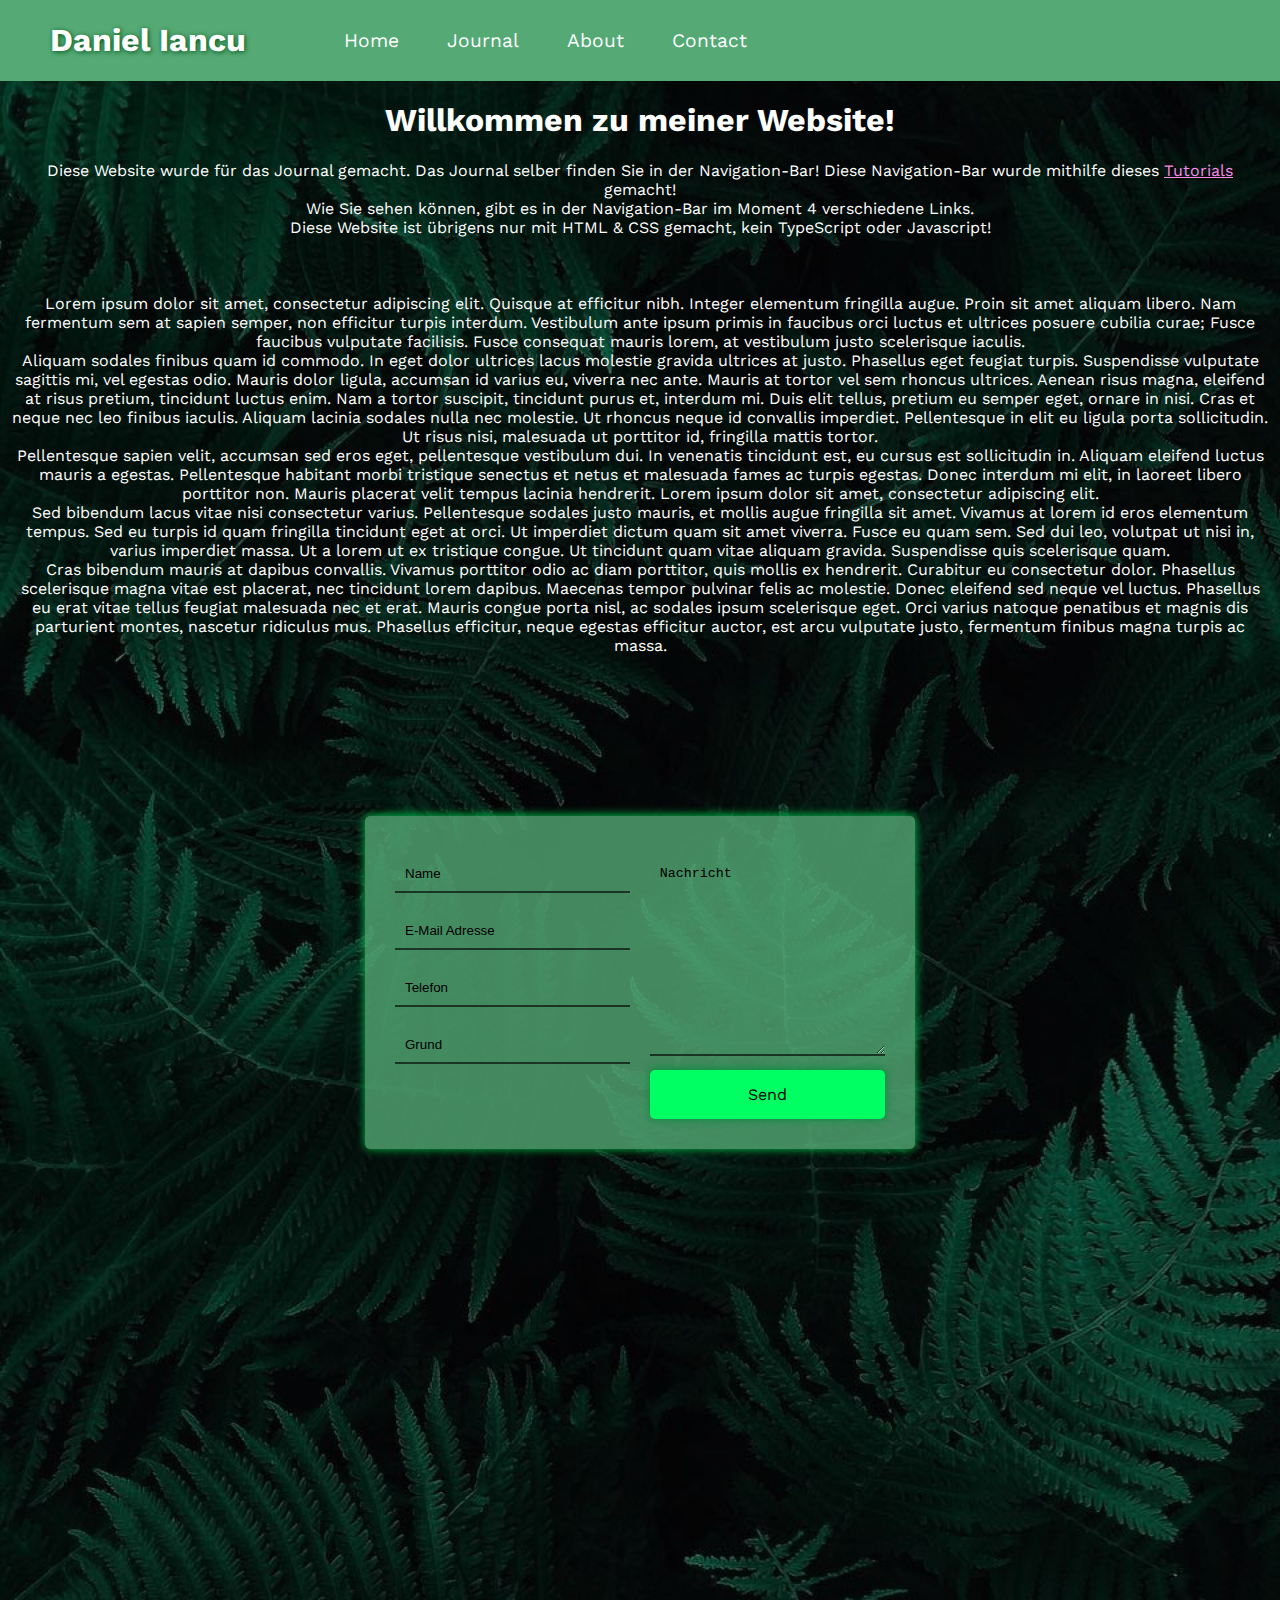
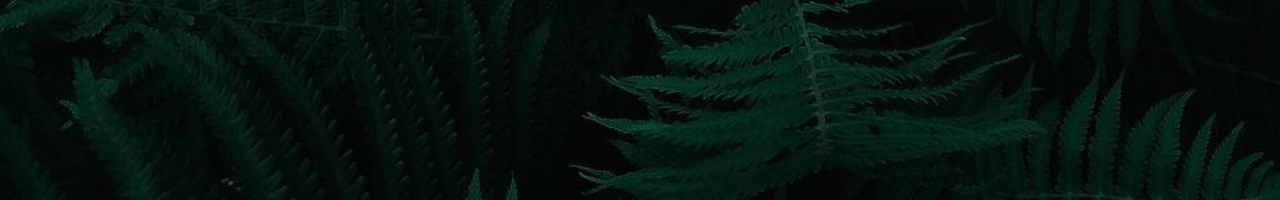
==== index.html @ 3cb5796c "Update" ====
<!DOCTYPE html>
<html>
    <style>
        @import url('https://fonts.googleapis.com/css?family=Work+Sans:300,600');

        :root {
            --background: rgb(84, 169, 117);
;
        }

        *, *::before, *::after {
            padding: 0;
            box-sizing: border-box;
            outline: none;
        }
        
        /* NavBar */
        body {
            margin: 0;
            background: #222;
            font-family: 'Work Sans', sans-serif;
            font-weight: 400;
        }

        .content {
            height: 200vh;
            background-image: url(background.jpg);
            background-color: rgba(51, 51, 51, 0.409);
            background-blend-mode: multiply;
            background-size: cover;
            display: grid;
        }

        h {
            color: white;
        }

        .writing { 
            margin-top: 80px;
            padding-left: 10px;
            padding-right: 10px;
            text-align: center;
            color: white;
        }

        .link {
            padding: 0, 0, 0, 0;
            color: rgb(250, 138, 231);
        }

        /* navigation style starts here */

        header {
            background: var(--background);
            text-align: center;
            position: fixed;
            z-index: 999;
            width: 100%;
        }

        .logo {
            color: white;
            text-shadow: 1px 1px 5px rgb(0, 86, 24);
            }

        .nav-toggle {
            display: none;
        }

        .nav-toggle-label {
            position: absolute;
            top: 0;
            left: 0;
            margin-left: 1em;
            height: 100%;
            display: flex;
            align-items: center;
        }

        .nav-toggle-label span,
        .nav-toggle-label span::before,
        .nav-toggle-label span::after {
            display: block;
            background: white;
            height: 2px;
            width: 2em;
            border-radius: 2px;
            position: relative;
        }

        .nav-toggle-label span::before,
        .nav-toggle-label span::after {
            content: '';
            position: absolute;
        }

        .nav-toggle-label span::before {
            bottom: 7px;
        }

        .nav-toggle-label span::after {
            top: 7px;
        }

        nav {
            position: absolute;
            text-align: left;
            top: 100%;
            left: 0;
            background: var(--background);
            width: 100%;
            transform: scale(1, 0);
            transform-origin: top;
            transition: transform 400ms ease-in-out;
        }

        nav ul {
            margin: 0;
            padding: 0;
            list-style: none;
        }

        nav li {
            margin-bottom: 1em;
            margin-left: 1em;
        }

        nav a {
            color: white;
            text-decoration: none;
            font-size: 1.2rem;
            opacity: 0;
            transition: opacity 150ms ease-in-out;
        }

        nav a:hover {
            color: black;
        }

        .nav-toggle:checked ~ nav{
            transform: scale(1, 1);
        }

        .nav-toggle:checked ~ nav a {
            opacity: 1;
            transition: opacity 250ms ease-in-out 200ms;
        }

        @media screen and (min-width: 800px) {
            .nav-toggle-label {
                display: none;
            }

            header {
                display: grid;
                grid-template-columns: 1fr auto minmax(600px, 3fr) 1fr;
            }

            .logo {
                white-space: nowrap;
                padding-left: 50px;
                padding-right: 50px;
                color: white;
                text-shadow: 1px 1px 5px rgb(0, 86, 24);
            }

            nav {
                all: unset;
                grid-column: 2 / 3;
                display: flex;
                justify-content: flex-end;
                align-items: center;
            }

            nav ul {
                display: flex;
            }

            nav li {
                margin-left: 3em;
                margin-bottom: 0;
            }

            nav a {
                opacity: 1;
                position: relative;
            }

            nav a::before {
                content: '';
                display: block;
                height: 5px;
                background: black;
                position: absolute;
                top: -.75em;
                left: 0;
                right: 0;
                transform: scale(0, 1);
                transition: transform ease-in-out 250ms;
            }

            nav a:hover::before {
                transform: scale(1, 1);
            }
        }

        /* Contact Form */

        .wrapper {
            position: flex;
            margin-top: 150px;
            transform: translateY(-50%);
            width: 100%;
            padding: 0 20%;
        }

        .contact-form {
            max-width: 550px;
            margin: 0 auto;
            background-color: rgba(84, 169, 117, 0.8);
            padding: 30px;
            border-radius: 5px;
            display: flex;
            box-shadow: 0 0 10px rgb(0, 195, 75);
        }

        .input-fields {
            display: flex;
            flex-direction: column;
            margin-right: 4%;
        }

        .input-fields,
        .msg {
            width: 48%;
        }

        .input-fields .input,
        .msg textarea {
            margin: 10px 0;
            background: transparent;
            border: 0;
            border-bottom: 2px solid rgba(0, 0, 0, 0.616);
            padding: 10px;
            color: rgba(0, 0, 0, 0.616);
            width: 100%;
        }

        .msg textarea {
            height: 200px;
        }

        ::placeholder {
            color: black;
        }

        .btn {
            background:rgb(0, 255, 98);
            text-align: center;
            padding: 15px;
            border-radius: 5px;
            color: black;
            cursor: pointer;
            box-shadow: 0 0 10px rgb(0, 141, 54);
        }

        @media screen and (max-width: 600px) {
            .contact-form {
                flex-direction: column;
            }

            .msg textarea {
                height: 80px;
            }

            .input-fields,
            .msg {
                width: 100%;
            }
        }

    </style>

    <header id="start">
        <h1 class="logo">Daniel Iancu</h1>
        <input type="checkbox" id="nav-toggle" class="nav-toggle">
        <nav>
            <ul>
                <li><a href="#start">Home</a></li>
                <li><a href="journal.html">Journal</a></li>
                <li><a href="about.html">About</a></li>
                <li><a href="#contact">Contact</a></li>
            </ul>
        </nav>
        <label for="nav-toggle" class="nav-toggle-label">
            <span></span>
        </label>
    </header>
    <main>
        <div class="content">
            <div class="writing">
                <h1>Willkommen zu meiner Website!</h1>
                <p>
                    Diese Website wurde für das Journal gemacht.
                    Das Journal selber finden Sie in der Navigation-Bar!
                    Diese Navigation-Bar wurde mithilfe dieses
                    <a href="https://www.youtube.com/watch?v=8QKOaTYvYUA&t" class="link" target="_blank"><span>Tutorials</span></a>
                    gemacht! <br>
                    Wie Sie sehen können, gibt es in der Navigation-Bar im Moment 4 verschiedene Links. <br>
                    Diese Website ist übrigens nur mit HTML & CSS gemacht, kein TypeScript oder Javascript! <br> <br> <br> <br>
                    Lorem ipsum dolor sit amet, consectetur adipiscing elit. Quisque at efficitur nibh. Integer elementum fringilla augue. Proin sit amet aliquam libero. Nam fermentum sem at sapien semper, non efficitur turpis interdum. Vestibulum ante ipsum primis in faucibus orci luctus et ultrices posuere cubilia curae; Fusce faucibus vulputate facilisis. Fusce consequat mauris lorem, at vestibulum justo scelerisque iaculis. <br>
                    Aliquam sodales finibus quam id commodo. In eget dolor ultrices lacus molestie gravida ultrices at justo. Phasellus eget feugiat turpis. Suspendisse vulputate sagittis mi, vel egestas odio. Mauris dolor ligula, accumsan id varius eu, viverra nec ante. Mauris at tortor vel sem rhoncus ultrices. Aenean risus magna, eleifend at risus pretium, tincidunt luctus enim. Nam a tortor suscipit, tincidunt purus et, interdum mi. Duis elit tellus, pretium eu semper eget, ornare in nisi. Cras et neque nec leo finibus iaculis. Aliquam lacinia sodales nulla nec molestie. Ut rhoncus neque id convallis imperdiet. Pellentesque in elit eu ligula porta sollicitudin. Ut risus nisi, malesuada ut porttitor id, fringilla mattis tortor. <br>
                    Pellentesque sapien velit, accumsan sed eros eget, pellentesque vestibulum dui. In venenatis tincidunt est, eu cursus est sollicitudin in. Aliquam eleifend luctus mauris a egestas. Pellentesque habitant morbi tristique senectus et netus et malesuada fames ac turpis egestas. Donec interdum mi elit, in laoreet libero porttitor non. Mauris placerat velit tempus lacinia hendrerit. Lorem ipsum dolor sit amet, consectetur adipiscing elit. <br>
                    Sed bibendum lacus vitae nisi consectetur varius. Pellentesque sodales justo mauris, et mollis augue fringilla sit amet. Vivamus at lorem id eros elementum tempus. Sed eu turpis id quam fringilla tincidunt eget at orci. Ut imperdiet dictum quam sit amet viverra. Fusce eu quam sem. Sed dui leo, volutpat ut nisi in, varius imperdiet massa. Ut a lorem ut ex tristique congue. Ut tincidunt quam vitae aliquam gravida. Suspendisse quis scelerisque quam. <br>
                    Cras bibendum mauris at dapibus convallis. Vivamus porttitor odio ac diam porttitor, quis mollis ex hendrerit. Curabitur eu consectetur dolor. Phasellus scelerisque magna vitae est placerat, nec tincidunt lorem dapibus. Maecenas tempor pulvinar felis ac molestie. Donec eleifend sed neque vel luctus. Phasellus eu erat vitae tellus feugiat malesuada nec et erat. Mauris congue porta nisl, ac sodales ipsum scelerisque eget. Orci varius natoque penatibus et magnis dis parturient montes, nascetur ridiculus mus. Phasellus efficitur, neque egestas efficitur auctor, est arcu vulputate justo, fermentum finibus magna turpis ac massa. <br>
                </p>
            </div>
            <div class="wrapper">
                <div class="contact-form" id="contact">
                    <div class="input-fields">
                        <input type="text" class="input" placeholder="Name">
                        <input type="text" class="input" placeholder="E-Mail Adresse">
                        <input type="text" class="input" placeholder="Telefon">
                        <input type="text" class="input" placeholder="Grund">
                    </div>
                    <div class="msg">
                        <textarea placeholder="Nachricht"></textarea>
                        <div class="btn">Send</div>
                    </div>
                </div>
            </div>
        </div>
    </main>
</html>
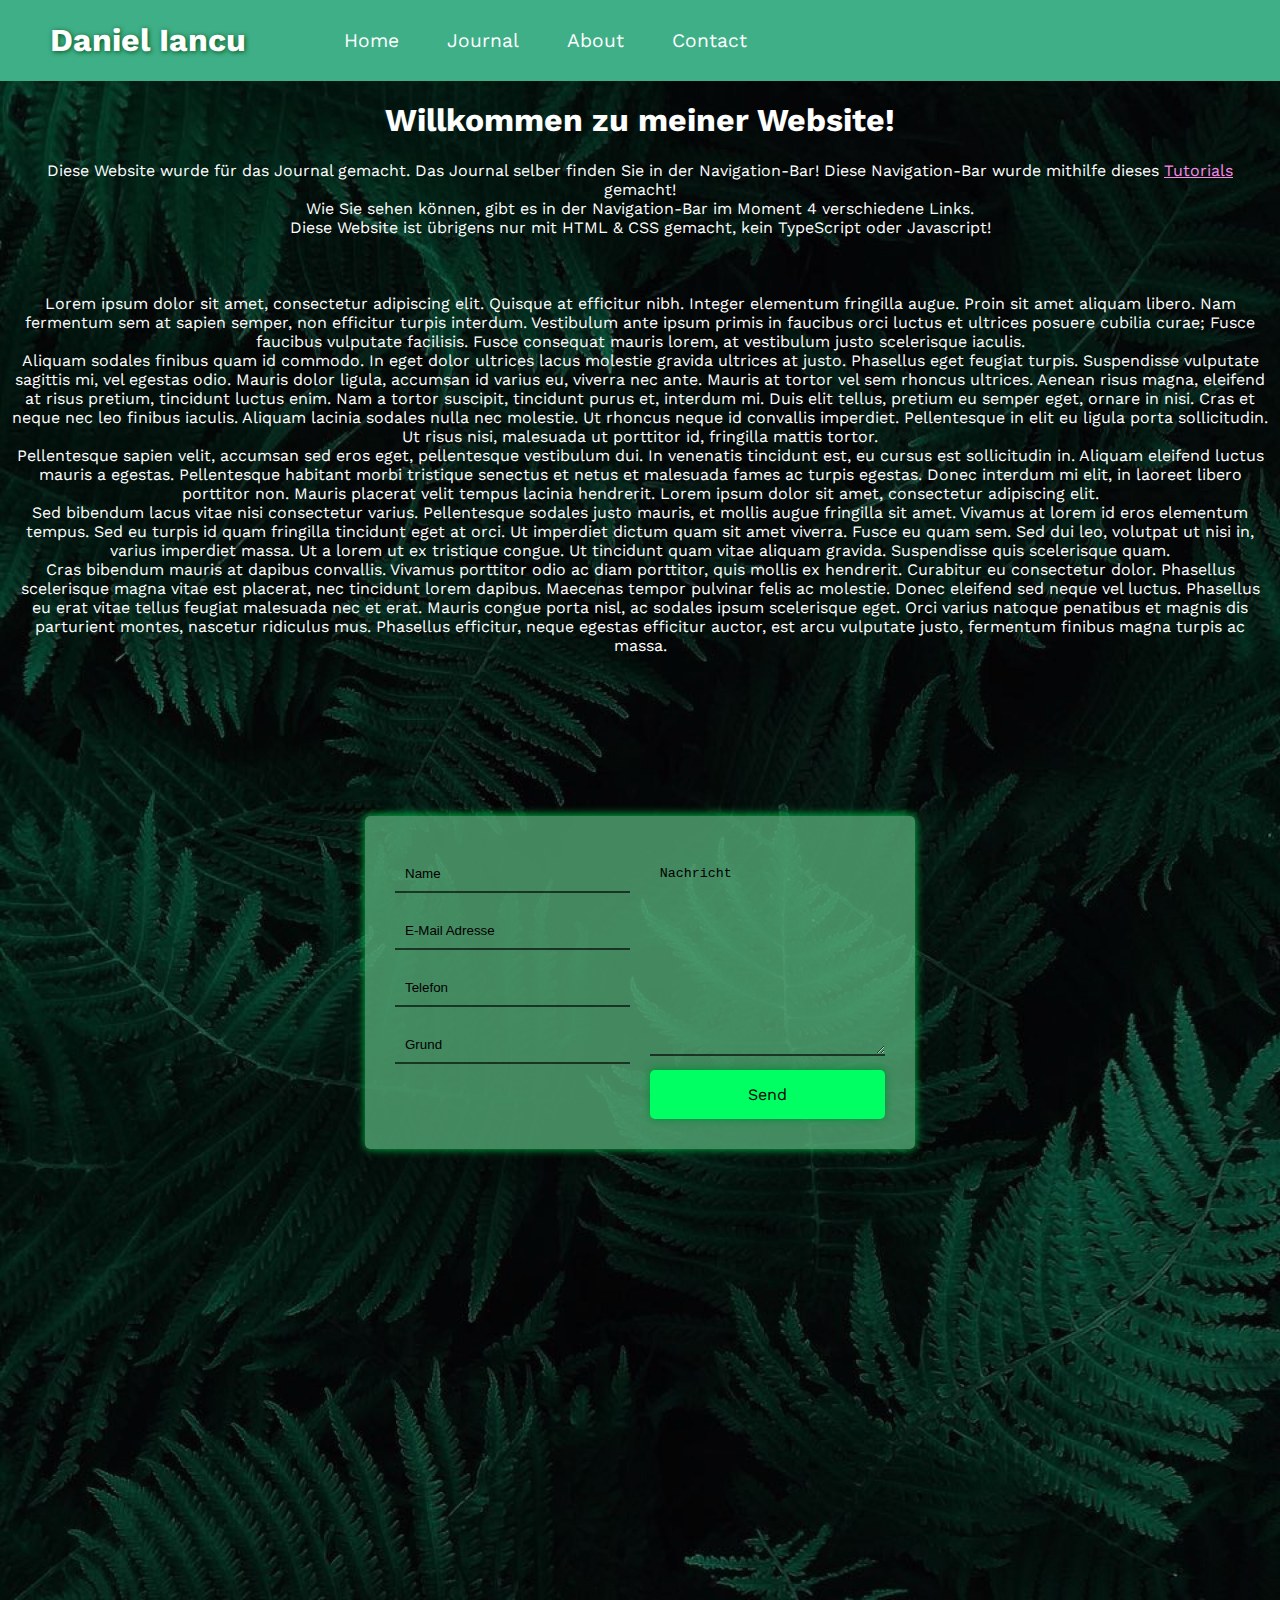
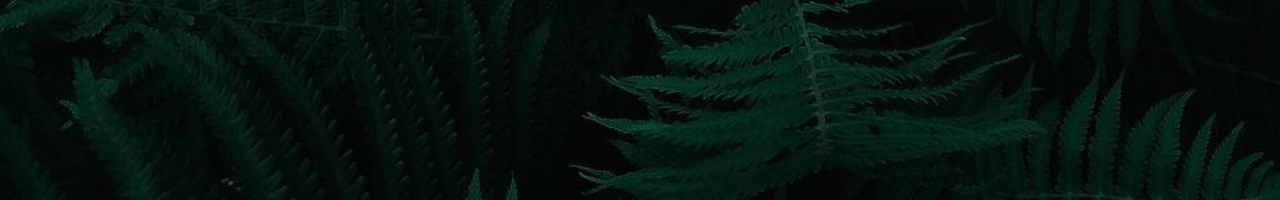
==== commit 562583e5: "Update" ====
--- a/index.html
+++ b/index.html
@@ -4,7 +4,7 @@
         @import url('https://fonts.googleapis.com/css?family=Work+Sans:300,600');
 
         :root {
-            --background: rgb(84, 169, 117);
+            --background: rgb(63, 175, 136);
 ;
         }
 
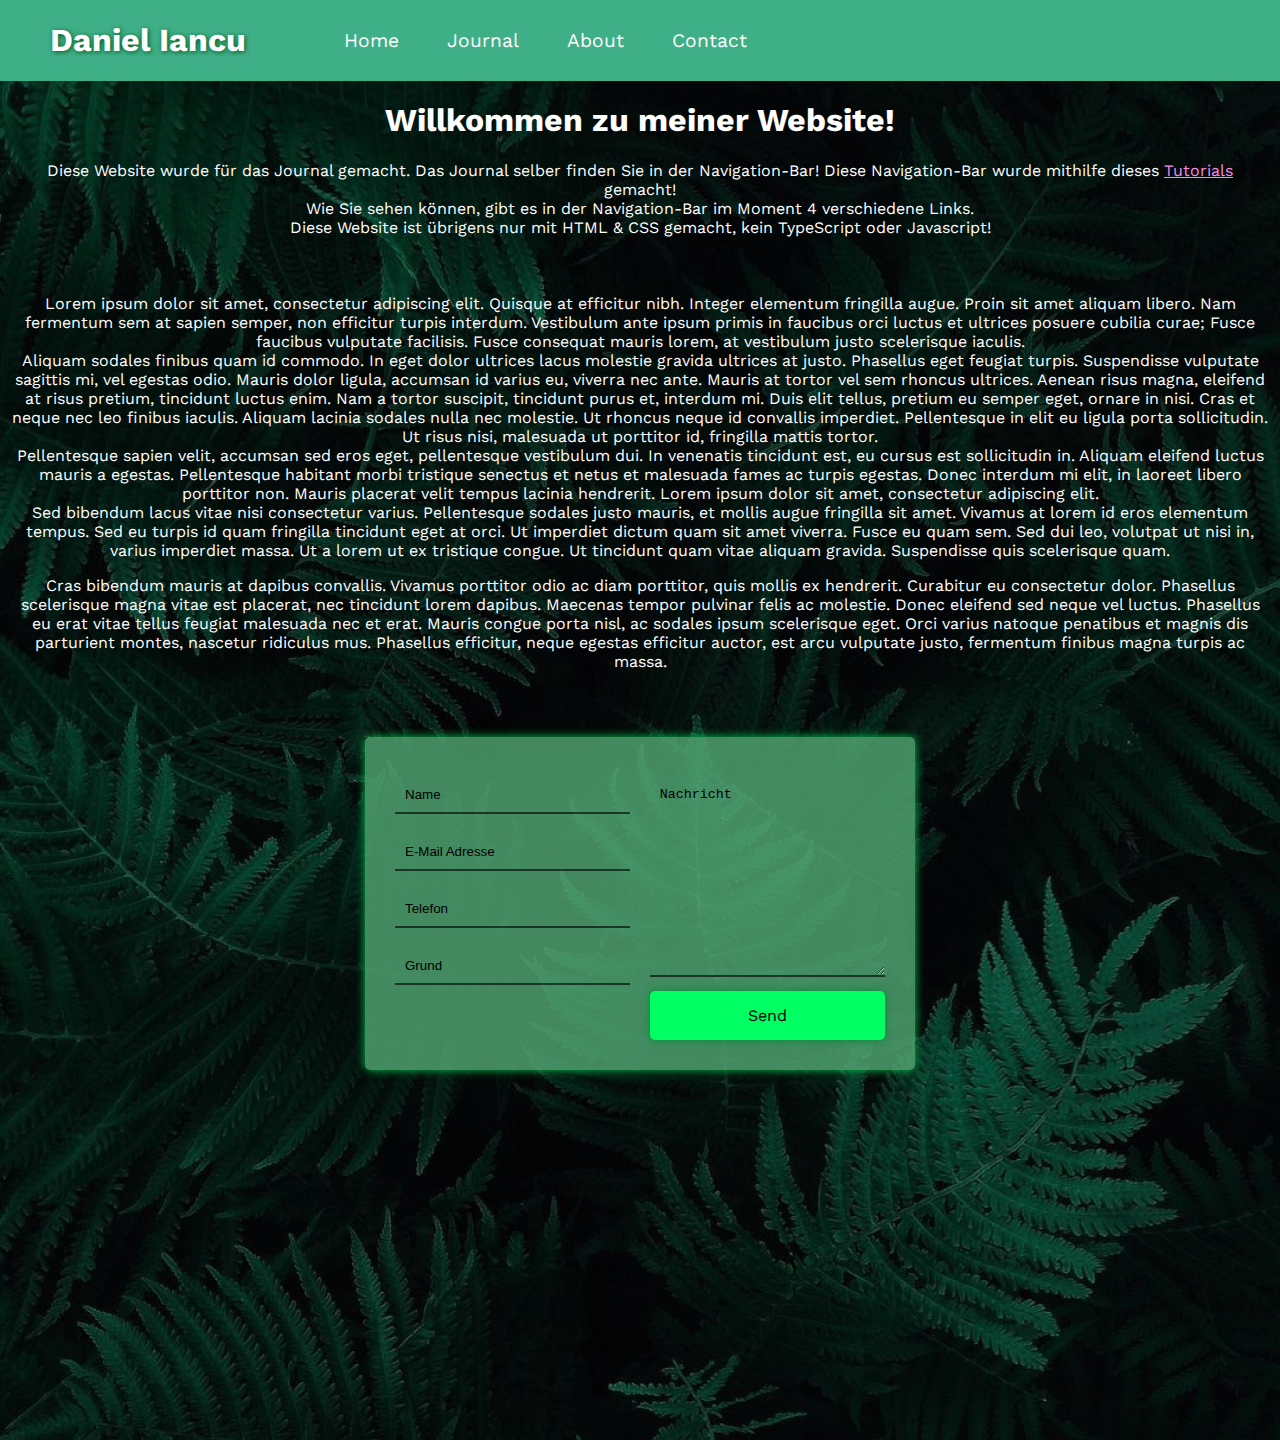
==== commit 9affe1c2: "Update" ====
--- a/index.html
+++ b/index.html
@@ -23,12 +23,13 @@
         }
 
         .content {
-            height: 200vh;
+            height: 160vh;
             background-image: url(background.jpg);
             background-color: rgba(51, 51, 51, 0.409);
             background-blend-mode: multiply;
             background-size: cover;
-            display: grid;
+            display: flex;
+            flex-direction: column;
         }
 
         h {
@@ -208,9 +209,8 @@
 
         .wrapper {
             position: flex;
-            margin-top: 150px;
-            transform: translateY(-50%);
             width: 100%;
+            margin-top: 50px;
             padding: 0 20%;
         }
 
@@ -312,11 +312,12 @@
                     Aliquam sodales finibus quam id commodo. In eget dolor ultrices lacus molestie gravida ultrices at justo. Phasellus eget feugiat turpis. Suspendisse vulputate sagittis mi, vel egestas odio. Mauris dolor ligula, accumsan id varius eu, viverra nec ante. Mauris at tortor vel sem rhoncus ultrices. Aenean risus magna, eleifend at risus pretium, tincidunt luctus enim. Nam a tortor suscipit, tincidunt purus et, interdum mi. Duis elit tellus, pretium eu semper eget, ornare in nisi. Cras et neque nec leo finibus iaculis. Aliquam lacinia sodales nulla nec molestie. Ut rhoncus neque id convallis imperdiet. Pellentesque in elit eu ligula porta sollicitudin. Ut risus nisi, malesuada ut porttitor id, fringilla mattis tortor. <br>
                     Pellentesque sapien velit, accumsan sed eros eget, pellentesque vestibulum dui. In venenatis tincidunt est, eu cursus est sollicitudin in. Aliquam eleifend luctus mauris a egestas. Pellentesque habitant morbi tristique senectus et netus et malesuada fames ac turpis egestas. Donec interdum mi elit, in laoreet libero porttitor non. Mauris placerat velit tempus lacinia hendrerit. Lorem ipsum dolor sit amet, consectetur adipiscing elit. <br>
                     Sed bibendum lacus vitae nisi consectetur varius. Pellentesque sodales justo mauris, et mollis augue fringilla sit amet. Vivamus at lorem id eros elementum tempus. Sed eu turpis id quam fringilla tincidunt eget at orci. Ut imperdiet dictum quam sit amet viverra. Fusce eu quam sem. Sed dui leo, volutpat ut nisi in, varius imperdiet massa. Ut a lorem ut ex tristique congue. Ut tincidunt quam vitae aliquam gravida. Suspendisse quis scelerisque quam. <br>
+                    <div id="contact"></div>
                     Cras bibendum mauris at dapibus convallis. Vivamus porttitor odio ac diam porttitor, quis mollis ex hendrerit. Curabitur eu consectetur dolor. Phasellus scelerisque magna vitae est placerat, nec tincidunt lorem dapibus. Maecenas tempor pulvinar felis ac molestie. Donec eleifend sed neque vel luctus. Phasellus eu erat vitae tellus feugiat malesuada nec et erat. Mauris congue porta nisl, ac sodales ipsum scelerisque eget. Orci varius natoque penatibus et magnis dis parturient montes, nascetur ridiculus mus. Phasellus efficitur, neque egestas efficitur auctor, est arcu vulputate justo, fermentum finibus magna turpis ac massa. <br>
                 </p>
             </div>
             <div class="wrapper">
-                <div class="contact-form" id="contact">
+                <div class="contact-form">
                     <div class="input-fields">
                         <input type="text" class="input" placeholder="Name">
                         <input type="text" class="input" placeholder="E-Mail Adresse">
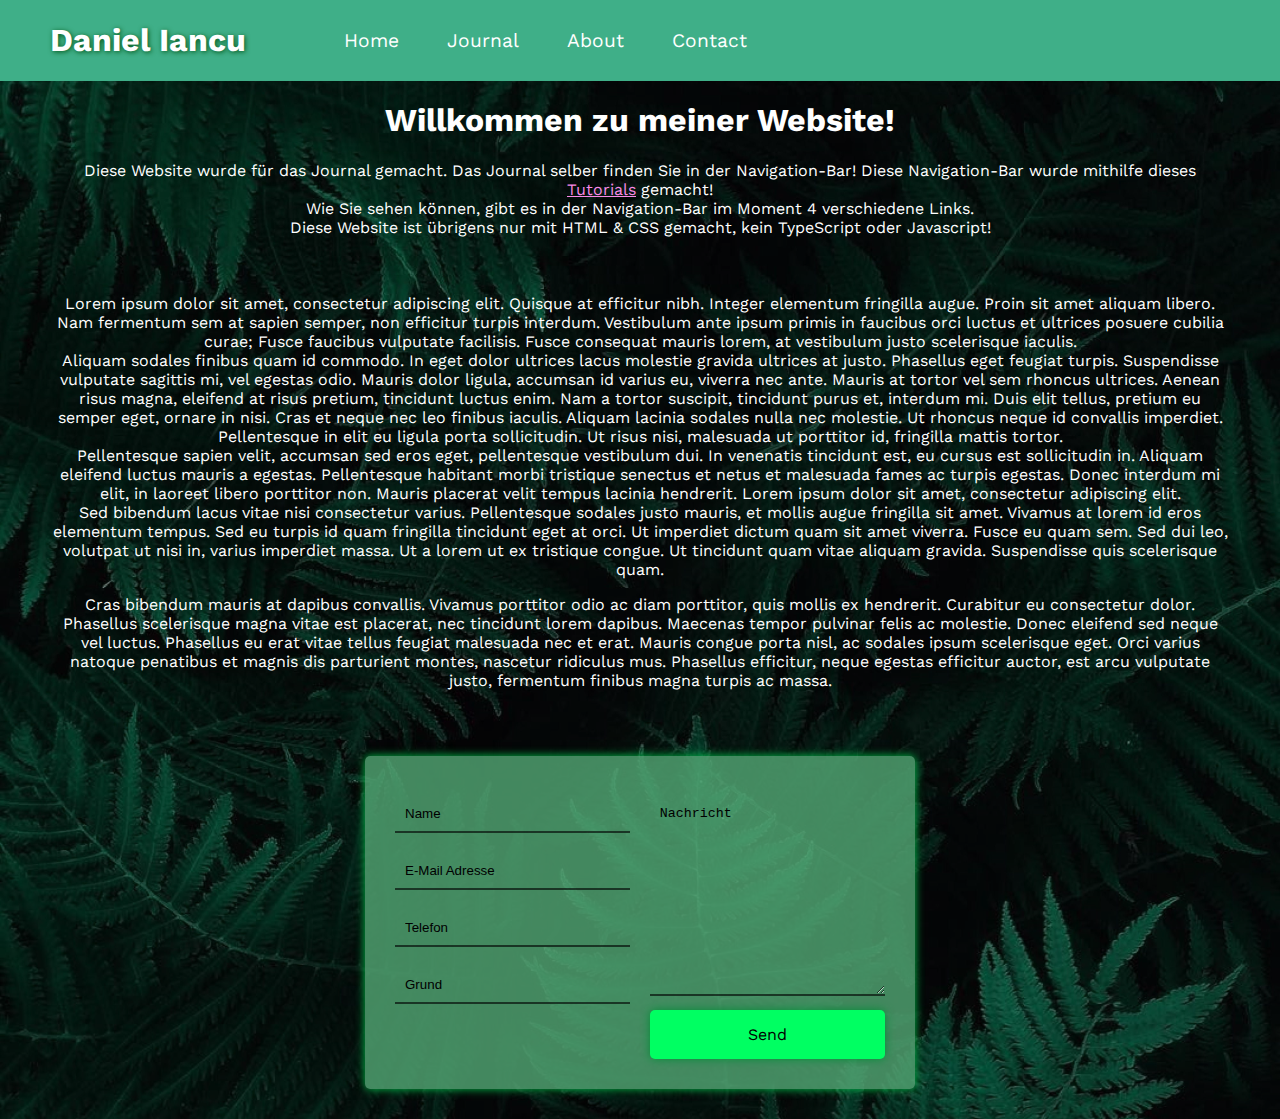
==== commit aefc20d2: "BIG UPDATE" ====
--- a/index.html
+++ b/index.html
@@ -1,287 +1,8 @@
 <!DOCTYPE html>
 <html>
-    <style>
-        @import url('https://fonts.googleapis.com/css?family=Work+Sans:300,600');
+    <link rel="stylesheet" href="styles.css">
 
-        :root {
-            --background: rgb(63, 175, 136);
-;
-        }
-
-        *, *::before, *::after {
-            padding: 0;
-            box-sizing: border-box;
-            outline: none;
-        }
-        
-        /* NavBar */
-        body {
-            margin: 0;
-            background: #222;
-            font-family: 'Work Sans', sans-serif;
-            font-weight: 400;
-        }
-
-        .content {
-            height: 160vh;
-            background-image: url(background.jpg);
-            background-color: rgba(51, 51, 51, 0.409);
-            background-blend-mode: multiply;
-            background-size: cover;
-            display: flex;
-            flex-direction: column;
-        }
-
-        h {
-            color: white;
-        }
-
-        .writing { 
-            margin-top: 80px;
-            padding-left: 10px;
-            padding-right: 10px;
-            text-align: center;
-            color: white;
-        }
-
-        .link {
-            padding: 0, 0, 0, 0;
-            color: rgb(250, 138, 231);
-        }
-
-        /* navigation style starts here */
-
-        header {
-            background: var(--background);
-            text-align: center;
-            position: fixed;
-            z-index: 999;
-            width: 100%;
-        }
-
-        .logo {
-            color: white;
-            text-shadow: 1px 1px 5px rgb(0, 86, 24);
-            }
-
-        .nav-toggle {
-            display: none;
-        }
-
-        .nav-toggle-label {
-            position: absolute;
-            top: 0;
-            left: 0;
-            margin-left: 1em;
-            height: 100%;
-            display: flex;
-            align-items: center;
-        }
-
-        .nav-toggle-label span,
-        .nav-toggle-label span::before,
-        .nav-toggle-label span::after {
-            display: block;
-            background: white;
-            height: 2px;
-            width: 2em;
-            border-radius: 2px;
-            position: relative;
-        }
-
-        .nav-toggle-label span::before,
-        .nav-toggle-label span::after {
-            content: '';
-            position: absolute;
-        }
-
-        .nav-toggle-label span::before {
-            bottom: 7px;
-        }
-
-        .nav-toggle-label span::after {
-            top: 7px;
-        }
-
-        nav {
-            position: absolute;
-            text-align: left;
-            top: 100%;
-            left: 0;
-            background: var(--background);
-            width: 100%;
-            transform: scale(1, 0);
-            transform-origin: top;
-            transition: transform 400ms ease-in-out;
-        }
-
-        nav ul {
-            margin: 0;
-            padding: 0;
-            list-style: none;
-        }
-
-        nav li {
-            margin-bottom: 1em;
-            margin-left: 1em;
-        }
-
-        nav a {
-            color: white;
-            text-decoration: none;
-            font-size: 1.2rem;
-            opacity: 0;
-            transition: opacity 150ms ease-in-out;
-        }
-
-        nav a:hover {
-            color: black;
-        }
-
-        .nav-toggle:checked ~ nav{
-            transform: scale(1, 1);
-        }
-
-        .nav-toggle:checked ~ nav a {
-            opacity: 1;
-            transition: opacity 250ms ease-in-out 200ms;
-        }
-
-        @media screen and (min-width: 800px) {
-            .nav-toggle-label {
-                display: none;
-            }
-
-            header {
-                display: grid;
-                grid-template-columns: 1fr auto minmax(600px, 3fr) 1fr;
-            }
-
-            .logo {
-                white-space: nowrap;
-                padding-left: 50px;
-                padding-right: 50px;
-                color: white;
-                text-shadow: 1px 1px 5px rgb(0, 86, 24);
-            }
-
-            nav {
-                all: unset;
-                grid-column: 2 / 3;
-                display: flex;
-                justify-content: flex-end;
-                align-items: center;
-            }
-
-            nav ul {
-                display: flex;
-            }
-
-            nav li {
-                margin-left: 3em;
-                margin-bottom: 0;
-            }
-
-            nav a {
-                opacity: 1;
-                position: relative;
-            }
-
-            nav a::before {
-                content: '';
-                display: block;
-                height: 5px;
-                background: black;
-                position: absolute;
-                top: -.75em;
-                left: 0;
-                right: 0;
-                transform: scale(0, 1);
-                transition: transform ease-in-out 250ms;
-            }
-
-            nav a:hover::before {
-                transform: scale(1, 1);
-            }
-        }
-
-        /* Contact Form */
-
-        .wrapper {
-            position: flex;
-            width: 100%;
-            margin-top: 50px;
-            padding: 0 20%;
-        }
-
-        .contact-form {
-            max-width: 550px;
-            margin: 0 auto;
-            background-color: rgba(84, 169, 117, 0.8);
-            padding: 30px;
-            border-radius: 5px;
-            display: flex;
-            box-shadow: 0 0 10px rgb(0, 195, 75);
-        }
-
-        .input-fields {
-            display: flex;
-            flex-direction: column;
-            margin-right: 4%;
-        }
-
-        .input-fields,
-        .msg {
-            width: 48%;
-        }
-
-        .input-fields .input,
-        .msg textarea {
-            margin: 10px 0;
-            background: transparent;
-            border: 0;
-            border-bottom: 2px solid rgba(0, 0, 0, 0.616);
-            padding: 10px;
-            color: rgba(0, 0, 0, 0.616);
-            width: 100%;
-        }
-
-        .msg textarea {
-            height: 200px;
-        }
-
-        ::placeholder {
-            color: black;
-        }
-
-        .btn {
-            background:rgb(0, 255, 98);
-            text-align: center;
-            padding: 15px;
-            border-radius: 5px;
-            color: black;
-            cursor: pointer;
-            box-shadow: 0 0 10px rgb(0, 141, 54);
-        }
-
-        @media screen and (max-width: 600px) {
-            .contact-form {
-                flex-direction: column;
-            }
-
-            .msg textarea {
-                height: 80px;
-            }
-
-            .input-fields,
-            .msg {
-                width: 100%;
-            }
-        }
-
-    </style>
-
-    <header id="start">
+    <header>
         <h1 class="logo">Daniel Iancu</h1>
         <input type="checkbox" id="nav-toggle" class="nav-toggle">
         <nav>
@@ -296,7 +17,7 @@
             <span></span>
         </label>
     </header>
-    <main>
+    <main id="start">
         <div class="content">
             <div class="writing">
                 <h1>Willkommen zu meiner Website!</h1>
@@ -330,6 +51,9 @@
                     </div>
                 </div>
             </div>
+            <footer>
+                <div class="footer"></div>
+            </footer>
         </div>
     </main>
 </html>--- a/styles.css
+++ b/styles.css
@@ -0,0 +1,285 @@
+@import url('https://fonts.googleapis.com/css?family=Work+Sans:300,600');
+
+:root {
+    --background: rgb(63, 175, 136);
+;
+}
+
+*, *::before, *::after {
+    padding: 0;
+    box-sizing: border-box;
+    outline: none;
+}
+
+.footer {
+    color: black;
+    height: 30px;
+    width: 100%;
+}
+
+.date {
+  text-decoration: underline !important;
+}
+
+/* NavBar */
+body {
+    margin: 0;
+    background: #222;
+    font-family: 'Work Sans', sans-serif;
+    font-weight: 400;
+}
+
+.content {
+    background-image: url(background.jpg);
+    background-color: rgba(51, 51, 51, 0.409);
+    background-blend-mode: multiply;
+    background-size: cover;
+    display: flex;
+    flex-direction: column;
+}
+
+h {
+    color: white;
+}
+
+.writing { 
+    margin-top: 80px;
+    padding-left: 50px;
+    padding-right: 50px;
+    text-align: center;
+    color: white;
+}
+
+.link {
+    padding: 0, 0, 0, 0;
+    color: rgb(250, 138, 231);
+}
+
+/* navigation style starts here */
+
+header {
+    background: var(--background);
+    text-align: center;
+    position: fixed;
+    z-index: 999;
+    width: 100%;
+}
+
+.logo {
+    color: white;
+    text-shadow: 1px 1px 5px rgb(0, 86, 24);
+    }
+
+.nav-toggle {
+    display: none;
+}
+
+.nav-toggle-label {
+    position: absolute;
+    top: 0;
+    left: 0;
+    margin-left: 1em;
+    height: 100%;
+    display: flex;
+    align-items: center;
+}
+
+.nav-toggle-label span,
+.nav-toggle-label span::before,
+.nav-toggle-label span::after {
+    display: block;
+    background: white;
+    height: 2px;
+    width: 2em;
+    border-radius: 2px;
+    position: relative;
+}
+
+.nav-toggle-label span::before,
+.nav-toggle-label span::after {
+    content: '';
+    position: absolute;
+}
+
+.nav-toggle-label span::before {
+    bottom: 7px;
+}
+
+.nav-toggle-label span::after {
+    top: 7px;
+}
+
+nav {
+    position: absolute;
+    text-align: left;
+    top: 100%;
+    left: 0;
+    background: var(--background);
+    width: 100%;
+    transform: scale(1, 0);
+    transform-origin: top;
+    transition: transform 400ms ease-in-out;
+}
+
+nav ul {
+    margin: 0;
+    padding: 0;
+    list-style: none;
+}
+
+nav li {
+    margin-bottom: 1em;
+    margin-left: 1em;
+}
+
+nav a {
+    color: white;
+    text-decoration: none;
+    font-size: 1.2rem;
+    opacity: 0;
+    transition: opacity 150ms ease-in-out;
+}
+
+nav a:hover {
+    color: black;
+}
+
+.nav-toggle:checked ~ nav{
+    transform: scale(1, 1);
+}
+
+.nav-toggle:checked ~ nav a {
+    opacity: 1;
+    transition: opacity 250ms ease-in-out 200ms;
+}
+
+@media screen and (min-width: 800px) {
+    .nav-toggle-label {
+        display: none;
+    }
+
+    header {
+        display: grid;
+        grid-template-columns: 1fr auto minmax(600px, 3fr) 1fr;
+    }
+
+    .logo {
+        white-space: nowrap;
+        padding-left: 50px;
+        padding-right: 50px;
+        color: white;
+        text-shadow: 1px 1px 5px rgb(0, 86, 24);
+    }
+
+    nav {
+        all: unset;
+        grid-column: 2 / 3;
+        display: flex;
+        justify-content: flex-end;
+        align-items: center;
+    }
+
+    nav ul {
+        display: flex;
+    }
+
+    nav li {
+        margin-left: 3em;
+        margin-bottom: 0;
+    }
+
+    nav a {
+        opacity: 1;
+        position: relative;
+    }
+
+    nav a::before {
+        content: '';
+        display: block;
+        height: 5px;
+        background: black;
+        position: absolute;
+        top: -.75em;
+        left: 0;
+        right: 0;
+        transform: scale(0, 1);
+        transition: transform ease-in-out 250ms;
+    }
+
+    nav a:hover::before {
+        transform: scale(1, 1);
+    }
+}/* Contact Form */
+
+        .wrapper {
+            position: flex;
+            width: 100%;
+            margin-top: 50px;
+            padding: 0 20%;
+        }
+
+        .contact-form {
+            max-width: 550px;
+            margin: 0 auto;
+            background-color: rgba(84, 169, 117, 0.8);
+            padding: 30px;
+            border-radius: 5px;
+            display: flex;
+            box-shadow: 0 0 10px rgb(0, 195, 75);
+        }
+
+        .input-fields {
+            display: flex;
+            flex-direction: column;
+            margin-right: 4%;
+        }
+
+        .input-fields,
+        .msg {
+            width: 48%;
+        }
+
+        .input-fields .input,
+        .msg textarea {
+            margin: 10px 0;
+            background: transparent;
+            border: 0;
+            border-bottom: 2px solid rgba(0, 0, 0, 0.616);
+            padding: 10px;
+            color: rgba(0, 0, 0, 0.616);
+            width: 100%;
+        }
+
+        .msg textarea {
+            height: 200px;
+        }
+
+        ::placeholder {
+            color: black;
+        }
+
+        .btn {
+            background:rgb(0, 255, 98);
+            text-align: center;
+            padding: 15px;
+            border-radius: 5px;
+            color: black;
+            cursor: pointer;
+            box-shadow: 0 0 10px rgb(0, 141, 54);
+        }
+
+        @media screen and (max-width: 600px) {
+            .contact-form {
+                flex-direction: column;
+            }
+
+            .msg textarea {
+                height: 80px;
+            }
+
+            .input-fields,
+            .msg {
+                width: 100%;
+            }
+        }
+      